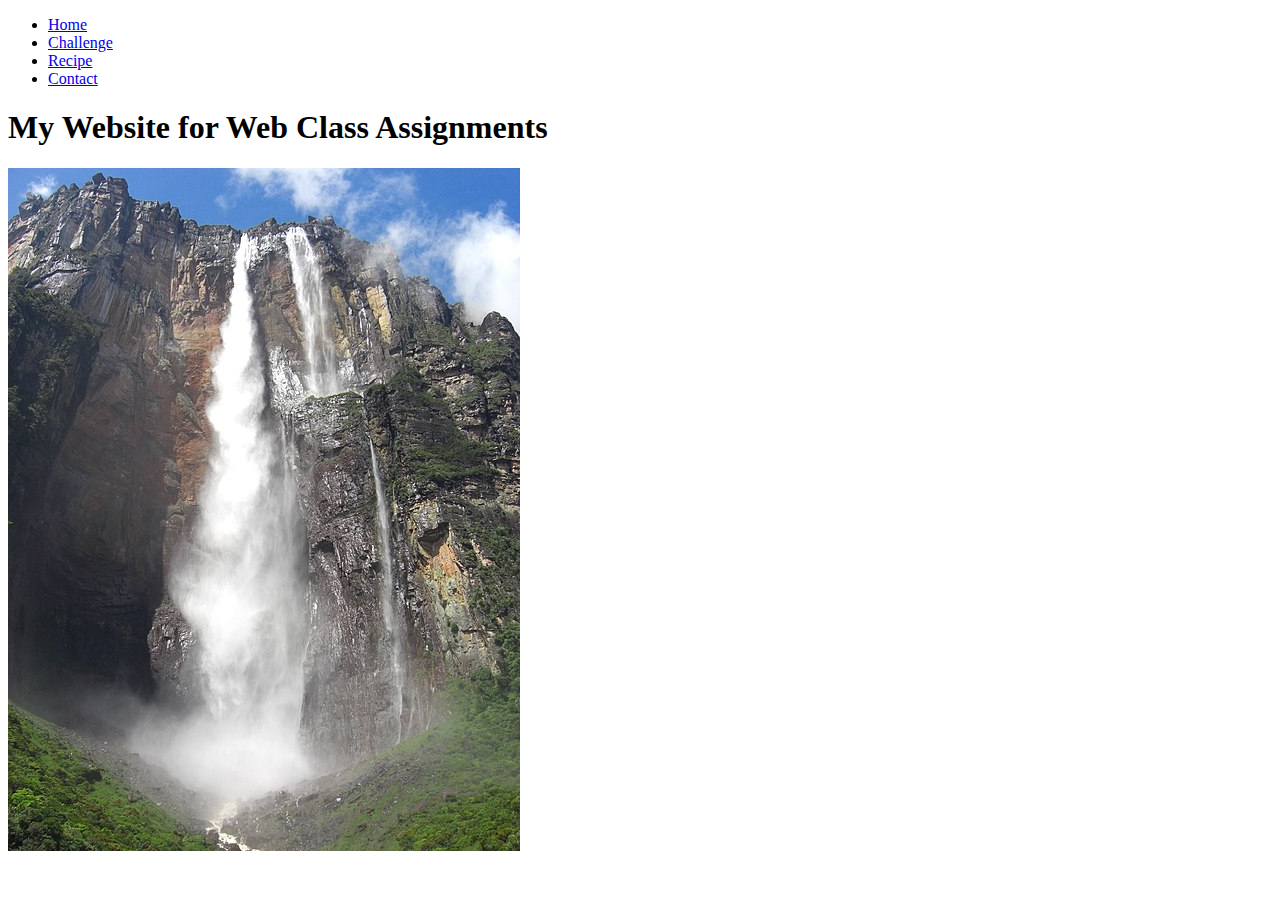
==== index.html @ 93ff8c82 "halfway" ====
<!DOCTYPE html>
<html lang="en">
<head>
    <meta charset="UTF-8">
    <meta http-equiv="X-UA-Compatible" content="IE=edge">
    <meta name="viewport" content="width=device-width, initial-scale=1.0">
    <title>Home</title>
</head>
<body>
    
    <nav>
        <ul>
            <li><a href="/index.html">Home</a></li>
            <li><a href="/challenge.html">Challenge</a></li>
            <li><a href="#">Recipe</a></li>
            <li><a href="#">Contact</a></li>
        </ul>
    </nav>
    
<h1>My Website for Web Class Assignments</h1>

<img src="/img/Waterfall-512.JPG" alt="Waterfall in forest"

<p></p>

</body>
</html>
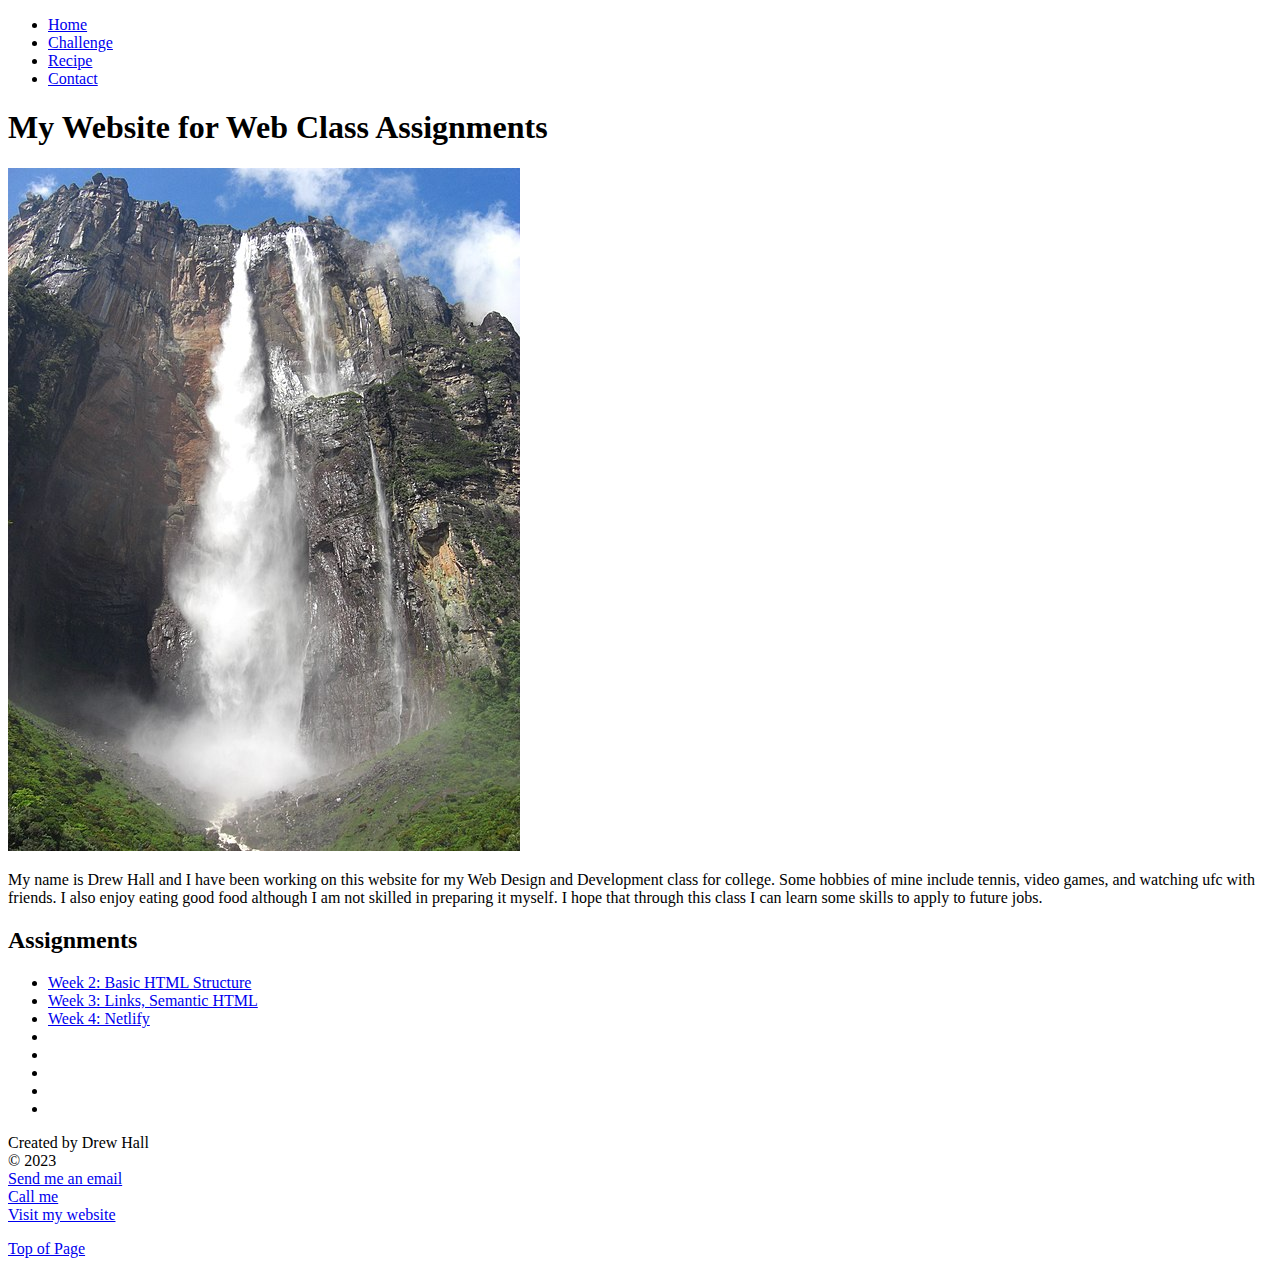
==== commit 3d5386df: "Finished" ====
--- a/index.html
+++ b/index.html
@@ -1,4 +1,5 @@
 <!DOCTYPE html>
+<!-- Test comment 1 -->
 <html lang="en">
 <head>
     <meta charset="UTF-8">
@@ -17,11 +18,37 @@
         </ul>
     </nav>
     
-<h1>My Website for Web Class Assignments</h1>
+<h1 id="top">My Website for Web Class Assignments</h1>
 
-<img src="/img/Waterfall-512.JPG" alt="Waterfall in forest"
+<img src="/img/Waterfall-512.JPG" alt="Waterfall in forest">
+<!-- Image might be too big -->
+<p>My name is Drew Hall and I have been working on this website for my Web Design and Development class for college. Some hobbies of mine include tennis, video games, and watching ufc with friends. I also enjoy eating good food although I am not skilled in preparing it myself. I hope that through this class I can learn some skills to apply to future jobs.  </p>
 
-<p></p>
+<section class="assignment">
+    <h2>Assignments</h2>
+    <ul>
+        <li><a href="/challenge.html">Week 2: Basic HTML Structure</a></li>
+        <li><a href="/challenge.html">Week 3: Links, Semantic HTML</a></li>
+        <li><a href="https://melodious-douhua-f0c421.netlify.app">Week 4: Netlify</a></li>
+        <li><a href=""></a></li>
+        <li><a href=""></a></li>
+        <li><a href=""></a></li>
+        <li><a href=""></a></li>
+        <li><a href=""></a></li>
+    </ul>
 
+<footer>
+    <p>
+        Created by Drew Hall <br>
+        &copy; 2023 <br>
+        <a href="mailto:dhall0067@mail.ct.edu">Send me an email</a><br>
+        <a href="tel:+8605882300">Call me</a><br>
+        <a href="https://melodious-douhua-f0c421.netlify.app">Visit my website</a>
+    </p>
+</footer>
+
+</section>
+    <p><a href="#top">Top of Page</a></p>
+    <!-- Not sure if this needs to be before or after the / section -->
 </body>
 </html>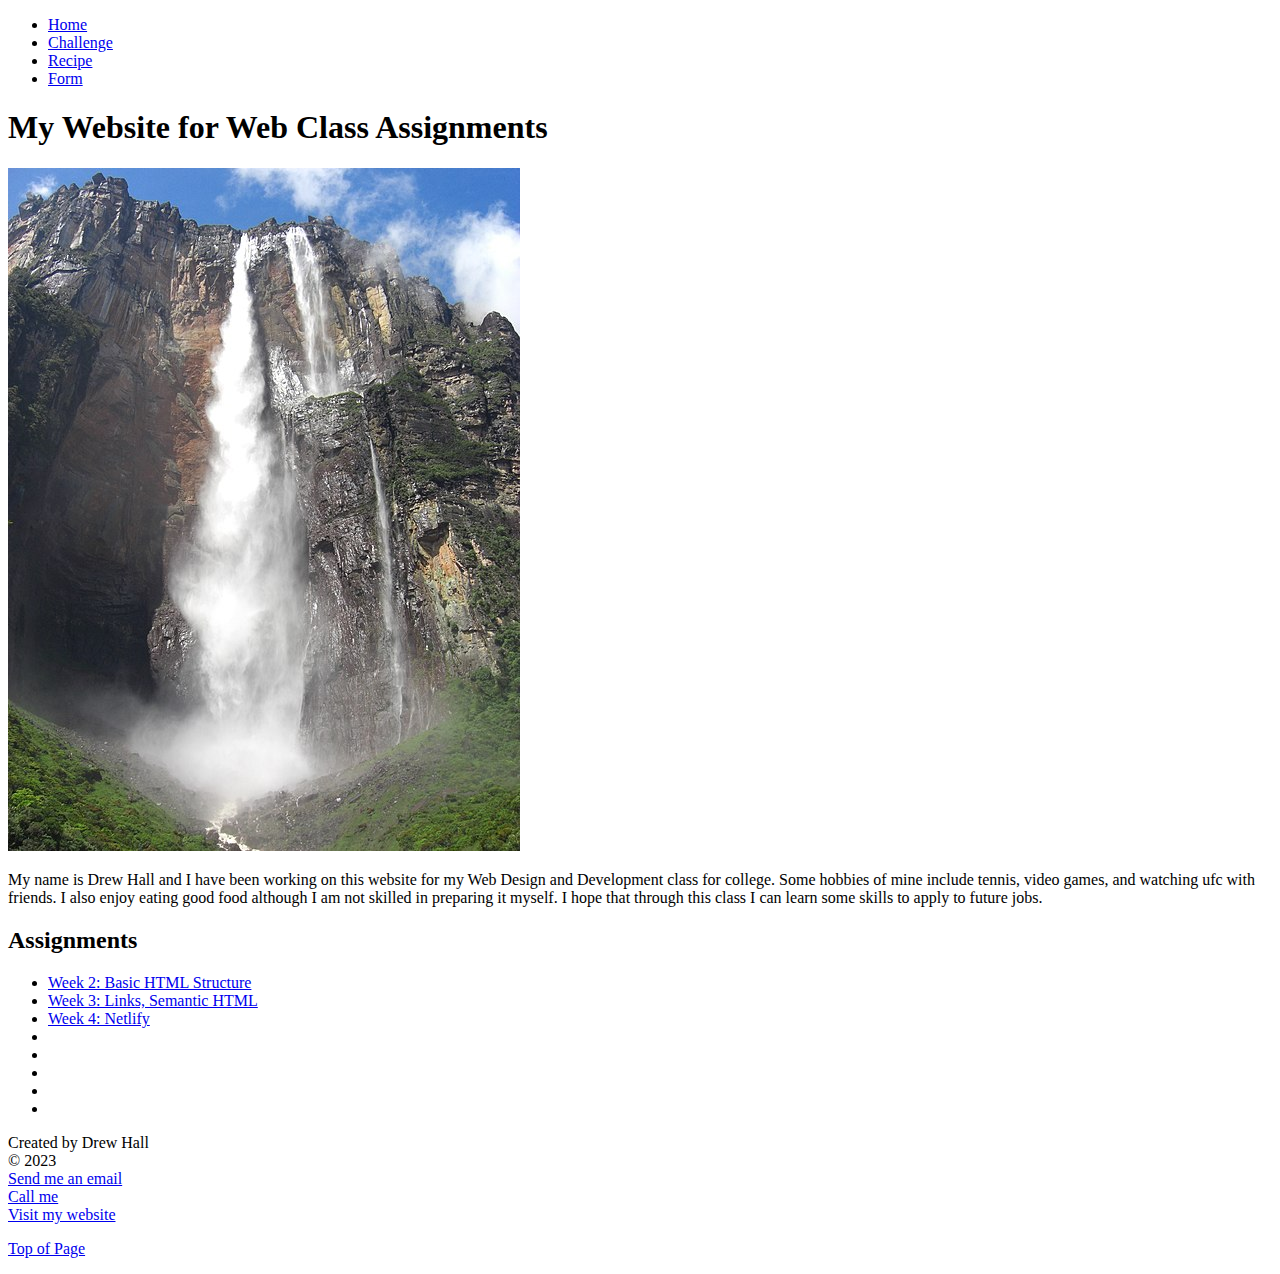
==== commit 6c89f5bc: "week 5" ====
--- a/index.html
+++ b/index.html
@@ -14,7 +14,7 @@
             <li><a href="/index.html">Home</a></li>
             <li><a href="/challenge.html">Challenge</a></li>
             <li><a href="#">Recipe</a></li>
-            <li><a href="#">Contact</a></li>
+            <li><a href="/form.html">Form</a></li>
         </ul>
     </nav>
     
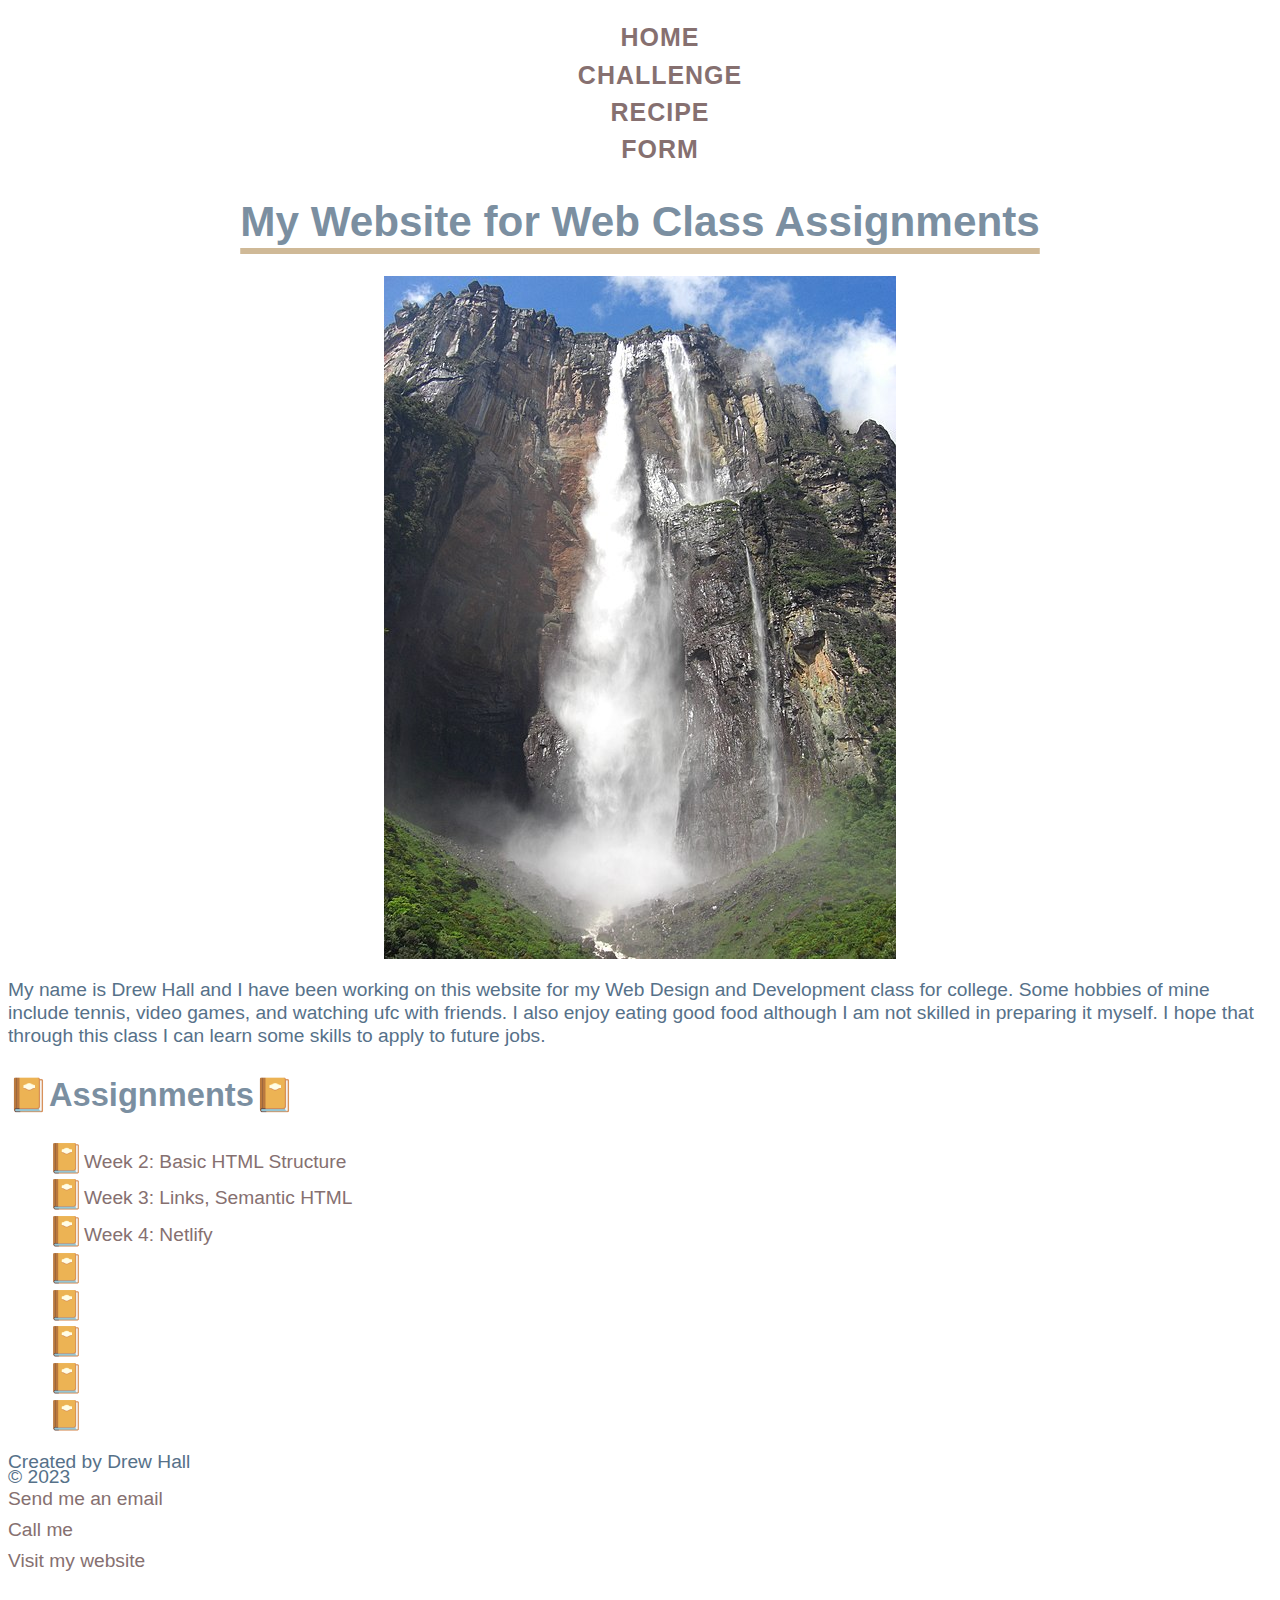
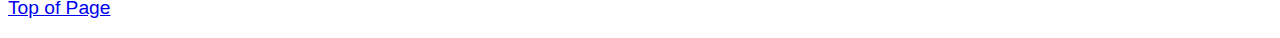
==== commit 133ece5c: "done" ====
--- a/index.html
+++ b/index.html
@@ -6,6 +6,7 @@
     <meta http-equiv="X-UA-Compatible" content="IE=edge">
     <meta name="viewport" content="width=device-width, initial-scale=1.0">
     <title>Home</title>
+    <link rel="stylesheet" href="/css/index-style.css"
 </head>
 <body>
     
--- a/css/index-style.css
+++ b/css/index-style.css
@@ -0,0 +1,112 @@
+html {
+    font-family: 'Gill Sans', 'Gill Sans MT', Calibri, 'Trebuchet MS', sans-serif;
+    font-size: 1.2rem;
+    line-height: 1.2;
+    color: #567189;
+}
+
+img {
+    display: block;
+    margin-left: auto;
+    margin-right: auto;
+}
+
+h1,
+h2,
+h3  {
+    color: rgb(123, 143, 161);
+    font-family: 'Trebuchet MS', 'Lucida Sans Unicode', 'Lucida Grande', 'Lucida Sans', Arial, sans-serif;
+    text-decoration: underline #CFB997 6px;
+    text-underline-offset: 12px;
+}
+
+h1 {
+    font-size: 2.2rem;
+}
+
+h2 {
+    font-size: 1.7rem;
+    text-decoration: none;
+}
+
+h2::before,
+h2::after {
+    content: "\1F4D4 ";
+}
+
+h3 {
+    font-size: 1.5rem;
+}
+
+nav li {
+    font-size: 1.3rem;
+    font-family: Arial, Helvetica, sans-serif;
+    font-weight: 550;
+    letter-spacing: 1px;
+    list-style-type: none;
+    text-transform: uppercase;
+}
+
+nav,
+header {
+    text-align: center;
+}
+
+h1 {
+    text-align: center;
+}
+
+
+nav a,
+.assignment a,
+footer a {
+    text-decoration: none;
+    color: #867070;
+}
+
+nav a:link,
+nav a:visited {
+    line-height: 1.5;
+}
+
+nav a:hover,
+nav a:active {
+    text-decoration: underline dotted rgb(123, 143, 161) 2px;
+    text-underline-offset: 6px;
+    color:#19376D;
+}
+
+nav a:hover::before {
+    content: "\1F4D4 ";
+}
+
+header p {
+    font-size: 80%;
+}
+
+.assignment a:link,
+.assignment a:visited {
+    line-height: 1.6;
+}
+
+.assignment li {
+    list-style-type: none;
+}
+
+.assignment a:hover,
+.assignment a:active {
+    text-decoration: underline wavy #E8D5C4 2px;
+    text-underline-offset: 4px;
+}
+
+.assignment li::before {
+    content: "\1F4D4 ";
+    font-size: 1.5rem;
+}
+
+footer {
+    color: #567189;
+    line-height: 80%;
+    font-weight: 500;
+}
+
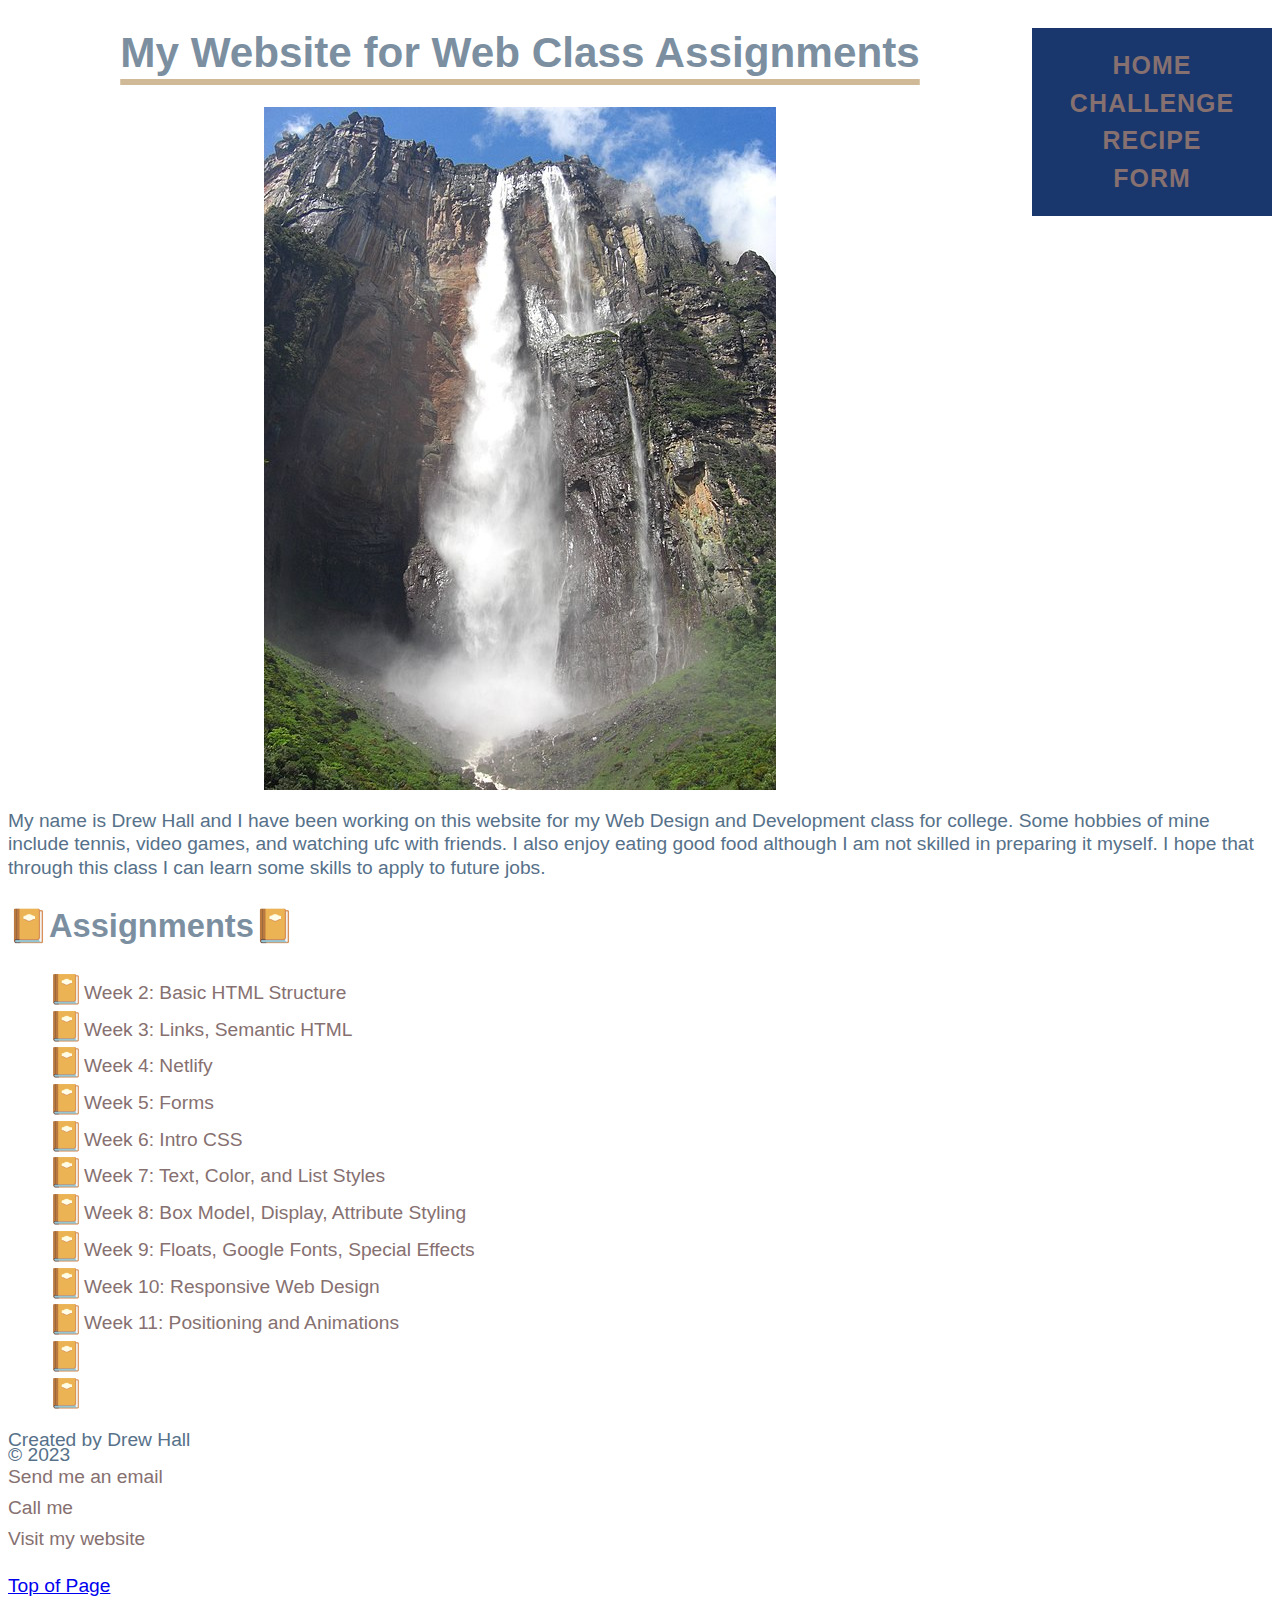
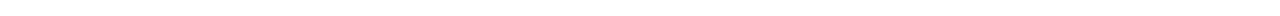
==== commit cd59be4d: "redo" ====
--- a/index.html
+++ b/index.html
@@ -14,16 +14,16 @@
         <ul>
             <li><a href="/index.html">Home</a></li>
             <li><a href="/challenge.html">Challenge</a></li>
-            <li><a href="#">Recipe</a></li>
+            <li><a href="/recipe.html">Recipe</a></li>
             <li><a href="/form.html">Form</a></li>
         </ul>
     </nav>
     
-<h1 id="top">My Website for Web Class Assignments</h1>
+<h1 id="top" class="fade-text">My Website for Web Class Assignments</h1>
 
 <img src="/img/Waterfall-512.JPG" alt="Waterfall in forest">
 <!-- Image might be too big -->
-<p>My name is Drew Hall and I have been working on this website for my Web Design and Development class for college. Some hobbies of mine include tennis, video games, and watching ufc with friends. I also enjoy eating good food although I am not skilled in preparing it myself. I hope that through this class I can learn some skills to apply to future jobs.  </p>
+<p class="feature">My name is Drew Hall and I have been working on this website for my Web Design and Development class for college. Some hobbies of mine include tennis, video games, and watching ufc with friends. I also enjoy eating good food although I am not skilled in preparing it myself. I hope that through this class I can learn some skills to apply to future jobs.  </p>
 
 <section class="assignment">
     <h2>Assignments</h2>
@@ -31,9 +31,13 @@
         <li><a href="/challenge.html">Week 2: Basic HTML Structure</a></li>
         <li><a href="/challenge.html">Week 3: Links, Semantic HTML</a></li>
         <li><a href="https://melodious-douhua-f0c421.netlify.app">Week 4: Netlify</a></li>
-        <li><a href=""></a></li>
-        <li><a href=""></a></li>
-        <li><a href=""></a></li>
+        <li><a href="/form.html">Week 5: Forms</a></li>
+        <li><a href="/challenge.html">Week 6: Intro CSS</a></li>
+        <li><a href="/index.html">Week 7: Text, Color, and List Styles</a></li>
+        <li><a href="/form.html">Week 8: Box Model, Display, Attribute Styling</a></li>
+        <li><a href="/recipe.html">Week 9: Floats, Google Fonts, Special Effects</a></li>
+        <li><a href="/recipe.html">Week 10: Responsive Web Design</a></li>
+        <li><a href="/index.html">Week 11: Positioning and Animations</a></li>
         <li><a href=""></a></li>
         <li><a href=""></a></li>
     </ul>
--- a/css/index-style.css
+++ b/css/index-style.css
@@ -24,6 +24,24 @@
     font-size: 2.2rem;
 }
 
+.fade-text {
+    animation: fadeTxt linear 7s 14s;
+    animation-fill-mode: forwards;
+}
+
+@keyframes fadeTxt {
+    0% {
+        opacity: 0;
+    }
+    50% {
+        font-size: 2.75rem;
+    }
+    100% {
+        opacity: 1;
+        font-size: 3.25rem;
+    }
+}
+
 h2 {
     font-size: 1.7rem;
     text-decoration: none;
@@ -36,6 +54,18 @@
 
 h3 {
     font-size: 1.5rem;
+}
+
+nav {
+    float: right;
+    position: sticky;
+    top: 0;
+    background-color: #19376D;
+    width: 240px;
+}
+
+nav ul {
+    padding: 0;
 }
 
 nav li {
